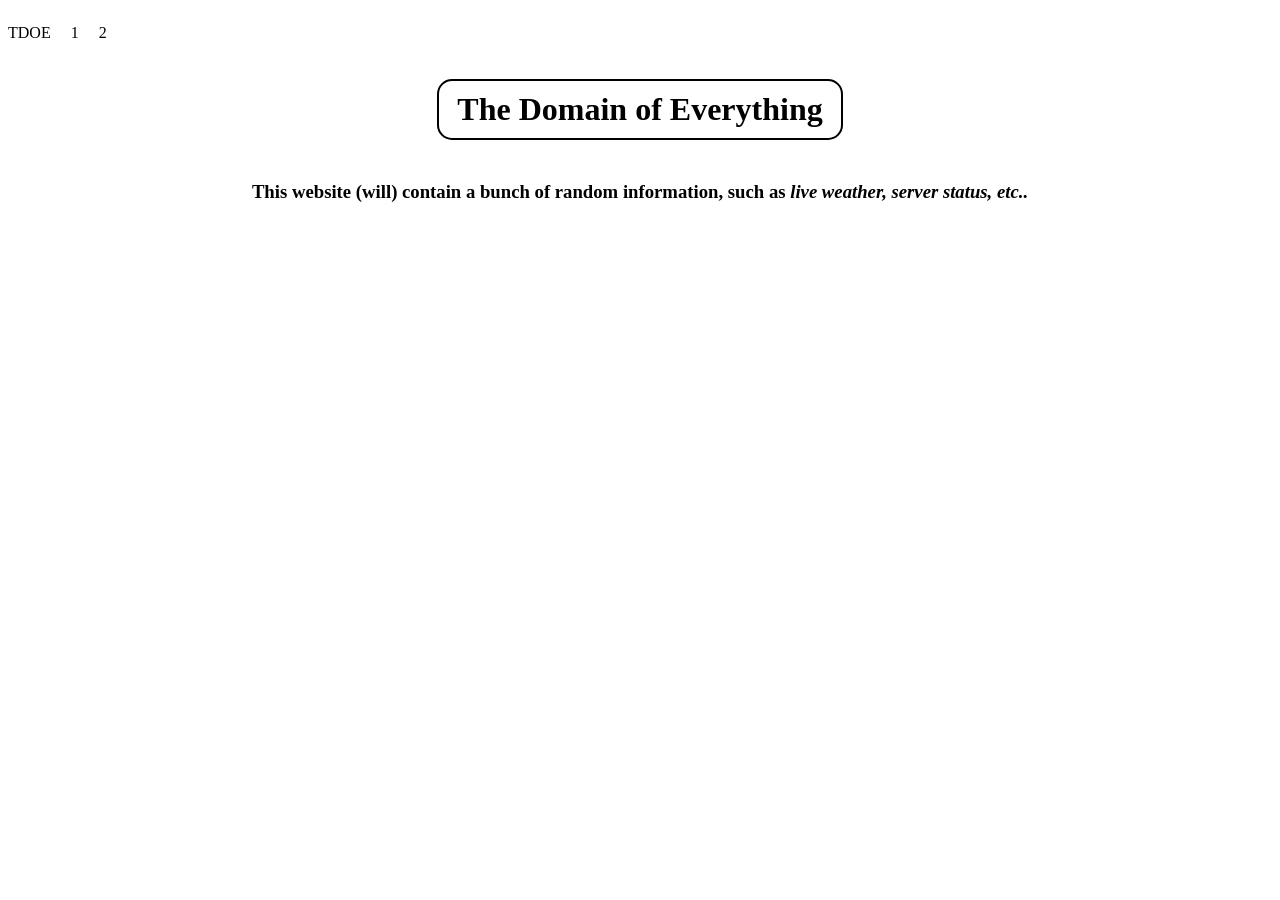
==== index.html @ 5532ff95 "Inital Commit" ====
<!DOCTYPE html>
<html>
    <head>
        <title>The Domain of Everything</title>
        <link rel="stylesheet" href="styles.css">
    </head>

    <body>
        <nav>
            <main>
                <header id="nav-head">TDOE</header>
            </main>
            <ul class="flex-list">
                <li>1</li>
                <li>2</li>
            </ul>
        </nav>

        <div id="info-headers">
            <h1>The Domain of Everything</h1>
            <h3>This website (will) contain a bunch of random information, such as <i>live weather, server status, etc..</i></h3><br><br><br>
        </div>
    </body>
</html>
---- styles.css ----
h1{
    text-align: center;
    display: inline-block;
    border: 2px solid;
    border-radius: 15px;
    padding: 10px 18px;
}
#info-headers{
    text-align: center;
}
nav{
    border: 12px;
    display: flex;
    align-items: center;
    justify-content: flex-start;
}
#nav-head{
    display: flex;
}
.flex-list {
    display: flex;
    list-style-type: none;
    padding: 0px 20px 0px 20px;
    gap: 20px;
}
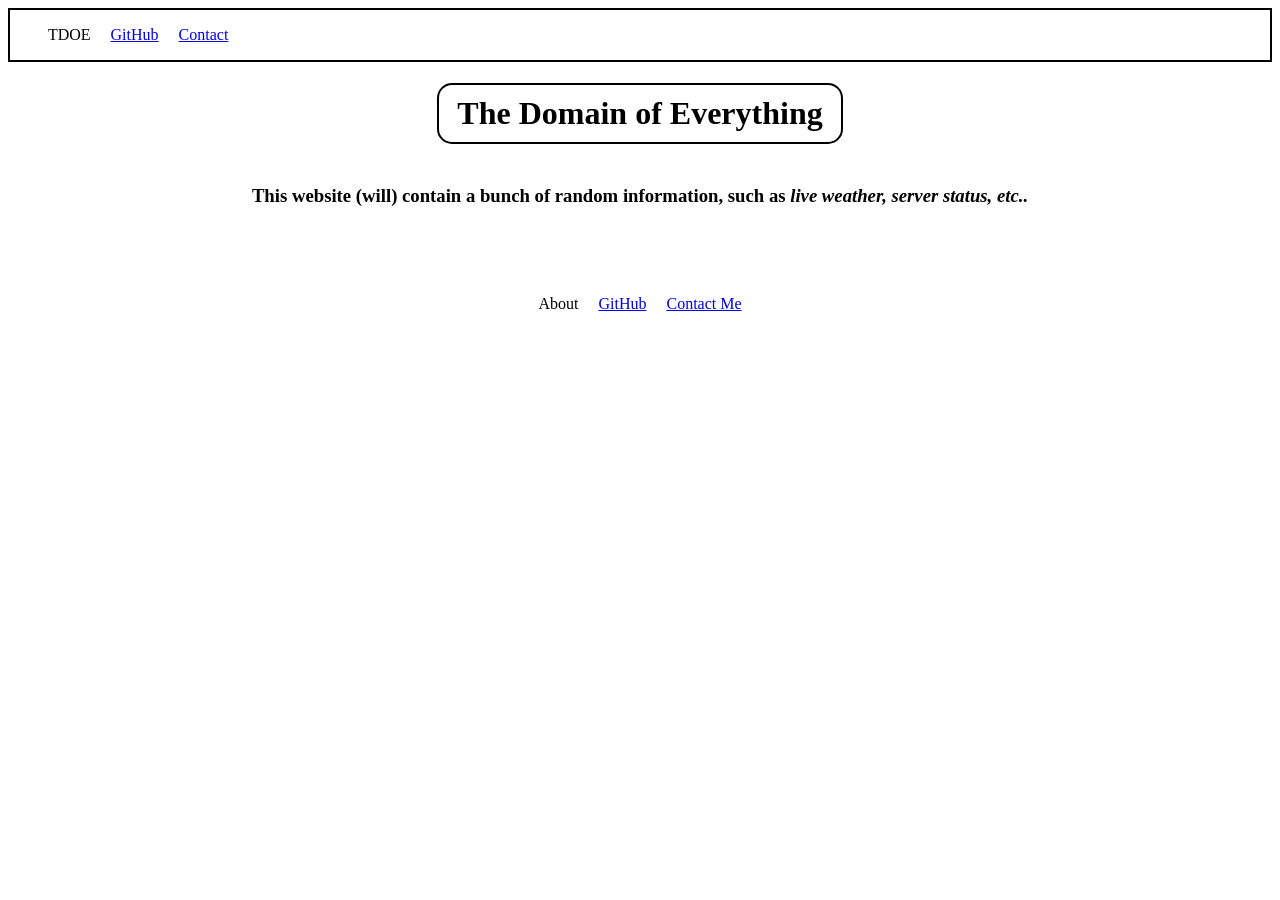
==== commit e34ca445: "Add footer, more nav style" ====
--- a/index.html
+++ b/index.html
@@ -11,14 +11,24 @@
                 <header id="nav-head">TDOE</header>
             </main>
             <ul class="flex-list">
-                <li>1</li>
-                <li>2</li>
+                <li><a href="#github">GitHub</a></li>
+                <li><a href="#mailto">Contact</a></li>
             </ul>
         </nav>
 
         <div id="info-headers">
             <h1>The Domain of Everything</h1>
-            <h3>This website (will) contain a bunch of random information, such as <i>live weather, server status, etc..</i></h3><br><br><br>
+            <h3>This website (will) contain a bunch of random information, such as 
+                <i>live weather, server status, etc..</i>
+            </h3><br><br><br>
         </div>
+
+        <footer>
+            <ul>
+                <li>About</li>
+                <li><a href="https://github.com/techtiki21/the-domain-of-everything" id="github">GitHub</a></li>
+                <li><a href="mailto:techtiki123@gmail.com?subject=TDOE: " id="mailto">Contact Me</a></li>
+            </ul>
+        </footer>
     </body>
 </html>
--- a/styles.css
+++ b/styles.css
@@ -9,10 +9,12 @@
     text-align: center;
 }
 nav{
-    border: 12px;
+    border: 2px solid;
     display: flex;
     align-items: center;
     justify-content: flex-start;
+    padding-left: 3%;
+    padding-right: 10%;
 }
 #nav-head{
     display: flex;
@@ -23,4 +25,13 @@
     padding: 0px 20px 0px 20px;
     gap: 20px;
 }
+footer > ul{
+    display: flex;
+    justify-content: center;
+    align-items: center;
+    text-align: center;
+    list-style-type: none;
+    padding: 0px 20px 0px 20px;
+    gap: 20px;
+}
 
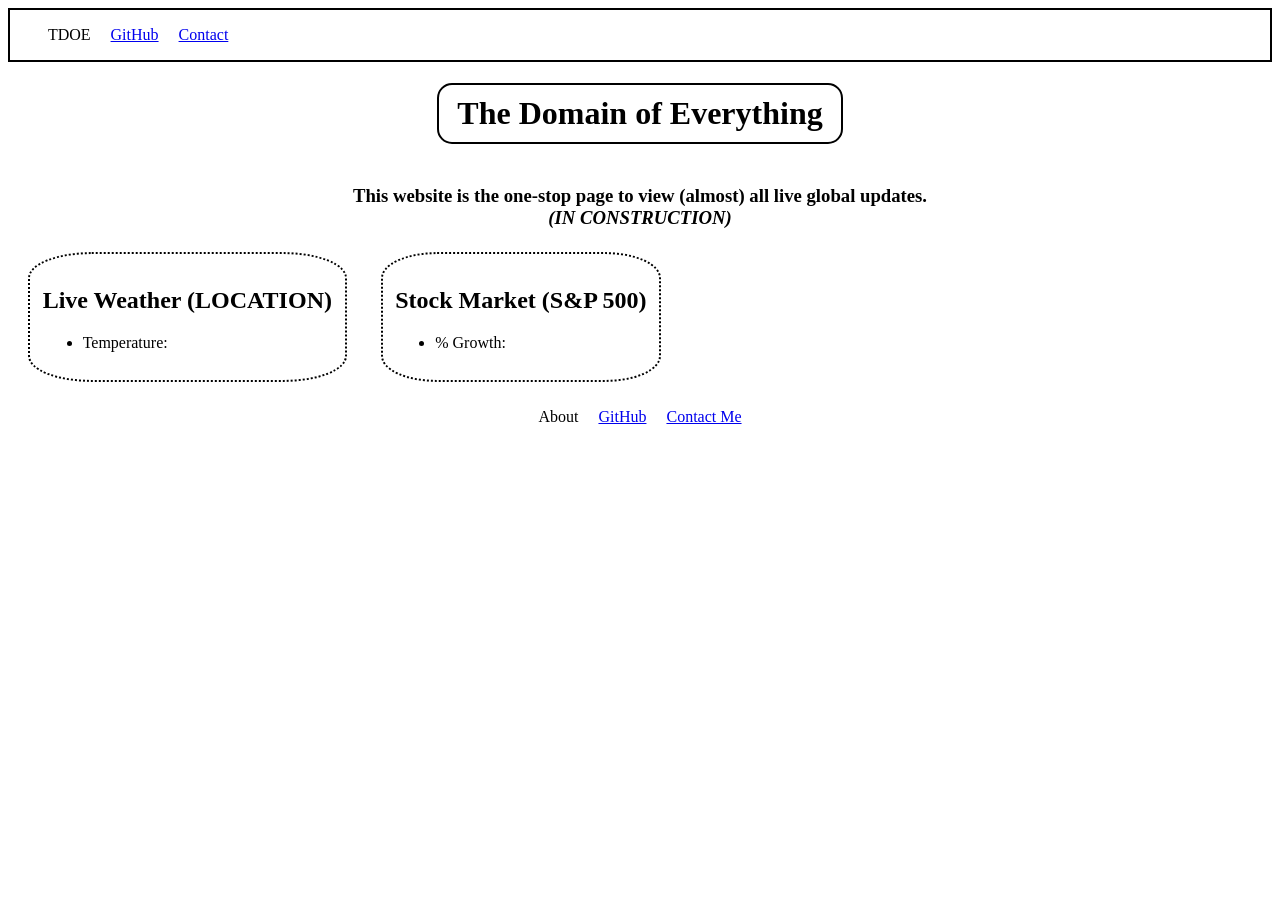
==== commit 3ff551d2: "Add basic information cells" ====
--- a/index.html
+++ b/index.html
@@ -18,9 +18,20 @@
 
         <div id="info-headers">
             <h1>The Domain of Everything</h1>
-            <h3>This website (will) contain a bunch of random information, such as 
-                <i>live weather, server status, etc..</i>
-            </h3><br><br><br>
+            <h3>This website is the one-stop page to view (almost) all live global updates. <br><i>(IN CONSTRUCTION)</i></h3>
+        </div>
+
+        <div class="info-cell">
+            <h2>Live Weather (LOCATION)</h2>
+            <ul>
+                <li>Temperature:</li>
+            </ul>
+        </div>
+        <div class="info-cell">
+            <h2>Stock Market (S&P 500)</h2>
+            <ul>
+                <li>% Growth: </li>
+            </ul>
         </div>
 
         <footer>
--- a/styles.css
+++ b/styles.css
@@ -15,6 +15,14 @@
     justify-content: flex-start;
     padding-left: 3%;
     padding-right: 10%;
+}
+.info-cell{
+    display: inline-block;
+    border: 2px dotted black;
+    border-radius: 20%;
+    margin: 5px 10px 10px 20px;
+    padding: 1%;
+
 }
 #nav-head{
     display: flex;
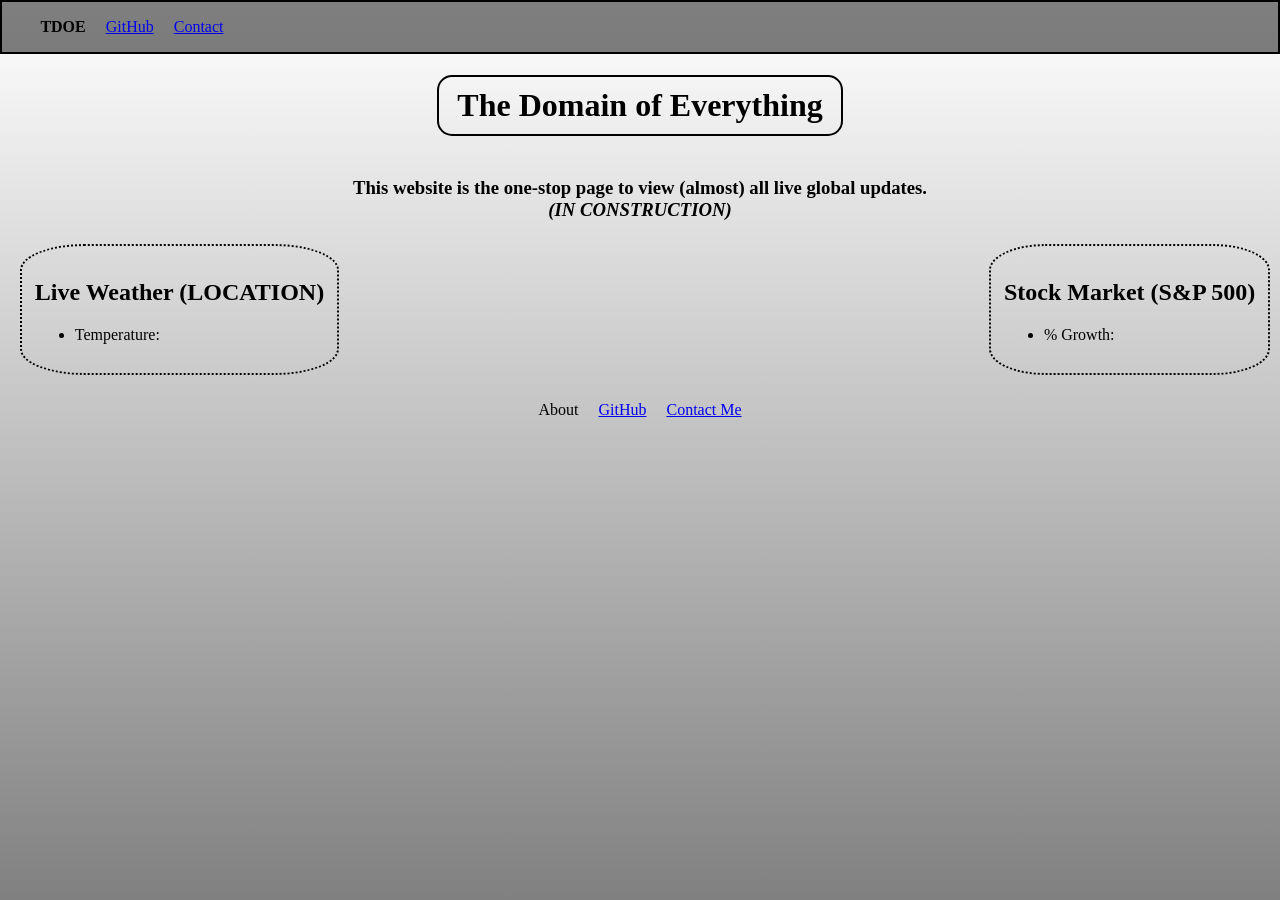
==== commit c3d8db80: "Add basic background" ====
--- a/index.html
+++ b/index.html
@@ -20,18 +20,19 @@
             <h1>The Domain of Everything</h1>
             <h3>This website is the one-stop page to view (almost) all live global updates. <br><i>(IN CONSTRUCTION)</i></h3>
         </div>
-
-        <div class="info-cell">
-            <h2>Live Weather (LOCATION)</h2>
-            <ul>
-                <li>Temperature:</li>
-            </ul>
-        </div>
-        <div class="info-cell">
-            <h2>Stock Market (S&P 500)</h2>
-            <ul>
-                <li>% Growth: </li>
-            </ul>
+        <div class="cell-row">
+            <div class="info-cell">
+                <h2>Live Weather (LOCATION)</h2>
+                <ul>
+                    <li>Temperature:</li>
+                </ul>
+            </div>
+            <div class="info-cell">
+                <h2>Stock Market (S&P 500)</h2>
+                <ul>
+                    <li>% Growth: </li>
+                </ul>
+            </div>
         </div>
 
         <footer>
--- a/styles.css
+++ b/styles.css
@@ -1,4 +1,14 @@
- h1{
+html, body {
+    height: 100%;
+}
+
+body{
+    margin: 0;
+    min-height: 100vh;
+    background: linear-gradient(to bottom, white 0%, gray 100%) no-repeat fixed;
+    background-size: cover;
+}
+h1{
     text-align: center;
     display: inline-block;
     border: 2px solid;
@@ -10,11 +20,17 @@
 }
 nav{
     border: 2px solid;
+    background-color: rgba(0, 0, 0, 0.5);
     display: flex;
     align-items: center;
     justify-content: flex-start;
     padding-left: 3%;
     padding-right: 10%;
+}
+.cell-row{
+    display: flex;
+    flex-wrap: wrap;
+    justify-content: space-between;
 }
 .info-cell{
     display: inline-block;
@@ -22,10 +38,10 @@
     border-radius: 20%;
     margin: 5px 10px 10px 20px;
     padding: 1%;
-
 }
 #nav-head{
     display: flex;
+    font-weight: 900;
 }
 .flex-list {
     display: flex;
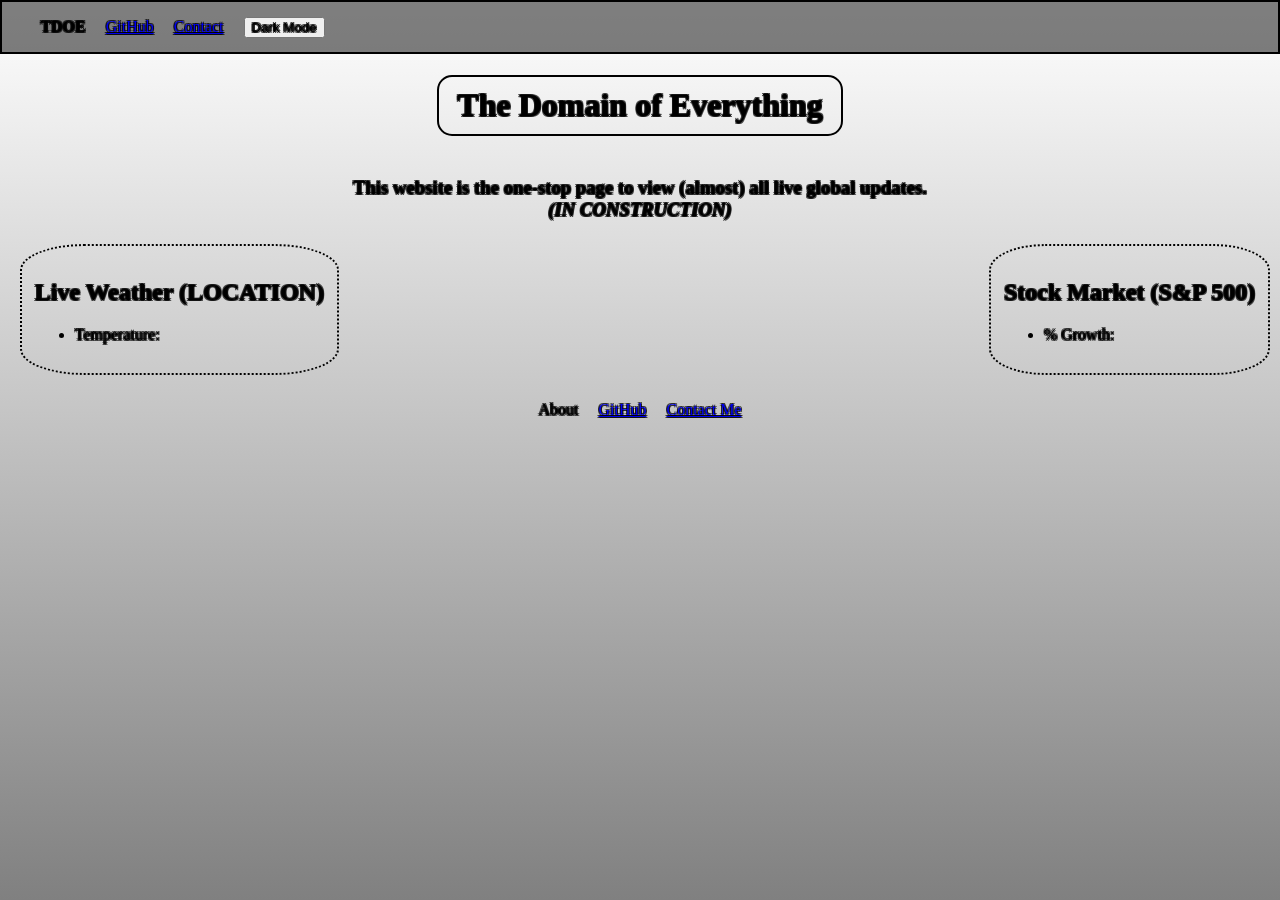
==== commit 82fe4c39: "Added Adsense, theme toggle, text borders" ====
--- a/index.html
+++ b/index.html
@@ -3,6 +3,10 @@
     <head>
         <title>The Domain of Everything</title>
         <link rel="stylesheet" href="styles.css">
+        <script src="index.js" defer></script>
+        <script async src="https://pagead2.googlesyndication.com/pagead/js/adsbygoogle.js?client=ca-pub-3404303301594145"
+        crossorigin="anonymous"></script>
+
     </head>
 
     <body>
@@ -14,6 +18,9 @@
                 <li><a href="#github">GitHub</a></li>
                 <li><a href="#mailto">Contact</a></li>
             </ul>
+            <section>
+                <button id="theme-toggle">Dark Mode</button>
+            </section>
         </nav>
 
         <div id="info-headers">
--- a/styles.css
+++ b/styles.css
@@ -1,3 +1,15 @@
+:root {
+    --text-outline-rgb: 0, 0, 0;
+}
+
+* {
+    text-shadow:
+        -1px -1px 0 rgba(var(--text-outline-rgb), 0.7),
+        1px -1px 0 rgba(var(--text-outline-rgb), 0.7),
+        -1px 1px 0 rgba(var(--text-outline-rgb), 0.7),
+        1px 1px 0 rgba(var(--text-outline-rgb), 0.7);
+}
+
 html, body {
     height: 100%;
 }
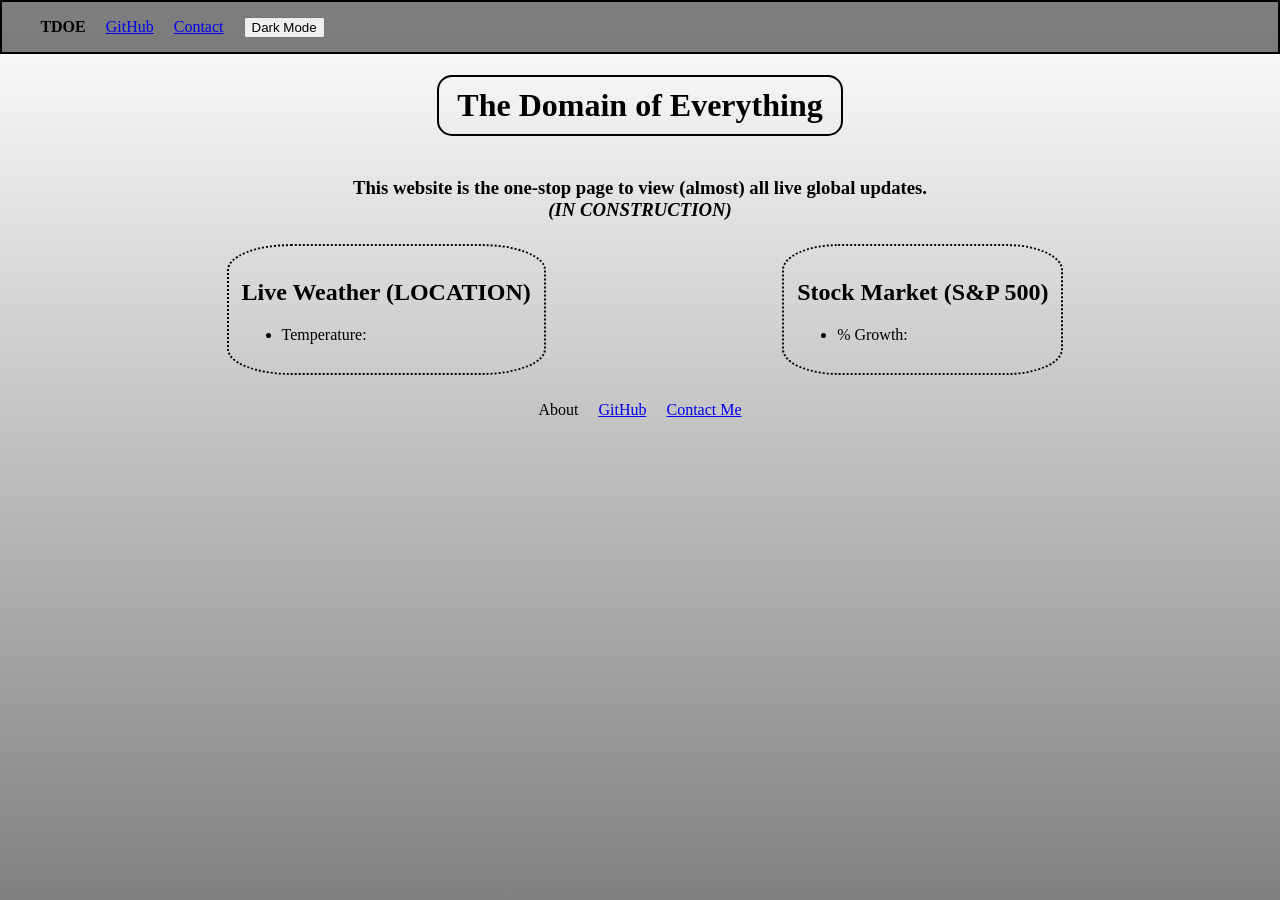
==== commit 4fd2f6d5: "Add metadata, base cell transform" ====
--- a/index.html
+++ b/index.html
@@ -1,12 +1,10 @@
 <!DOCTYPE html>
-<html>
+<html lang="en">
     <head>
         <title>The Domain of Everything</title>
         <link rel="stylesheet" href="styles.css">
         <script src="index.js" defer></script>
-        <script async src="https://pagead2.googlesyndication.com/pagead/js/adsbygoogle.js?client=ca-pub-3404303301594145"
-        crossorigin="anonymous"></script>
-
+        <meta name="viewport" content="width=device-width, initial-scale=1.0">
     </head>
 
     <body>
--- a/styles.css
+++ b/styles.css
@@ -1,17 +1,6 @@
-:root {
-    --text-outline-rgb: 0, 0, 0;
-}
-
-* {
-    text-shadow:
-        -1px -1px 0 rgba(var(--text-outline-rgb), 0.7),
-        1px -1px 0 rgba(var(--text-outline-rgb), 0.7),
-        -1px 1px 0 rgba(var(--text-outline-rgb), 0.7),
-        1px 1px 0 rgba(var(--text-outline-rgb), 0.7);
-}
-
 html, body {
     height: 100%;
+    --text-outline-rgb: 255, 255, 255;
 }
 
 body{
@@ -42,7 +31,7 @@
 .cell-row{
     display: flex;
     flex-wrap: wrap;
-    justify-content: space-between;
+    justify-content: space-evenly;
 }
 .info-cell{
     display: inline-block;
@@ -50,6 +39,9 @@
     border-radius: 20%;
     margin: 5px 10px 10px 20px;
     padding: 1%;
+    transition: transform 0.3s ease;
+    align-items:center;
+    justify-content: center;
 }
 #nav-head{
     display: flex;
@@ -70,4 +62,7 @@
     padding: 0px 20px 0px 20px;
     gap: 20px;
 }
+.info-cell:hover{
+    transform: scale(1.1);
+}
 
